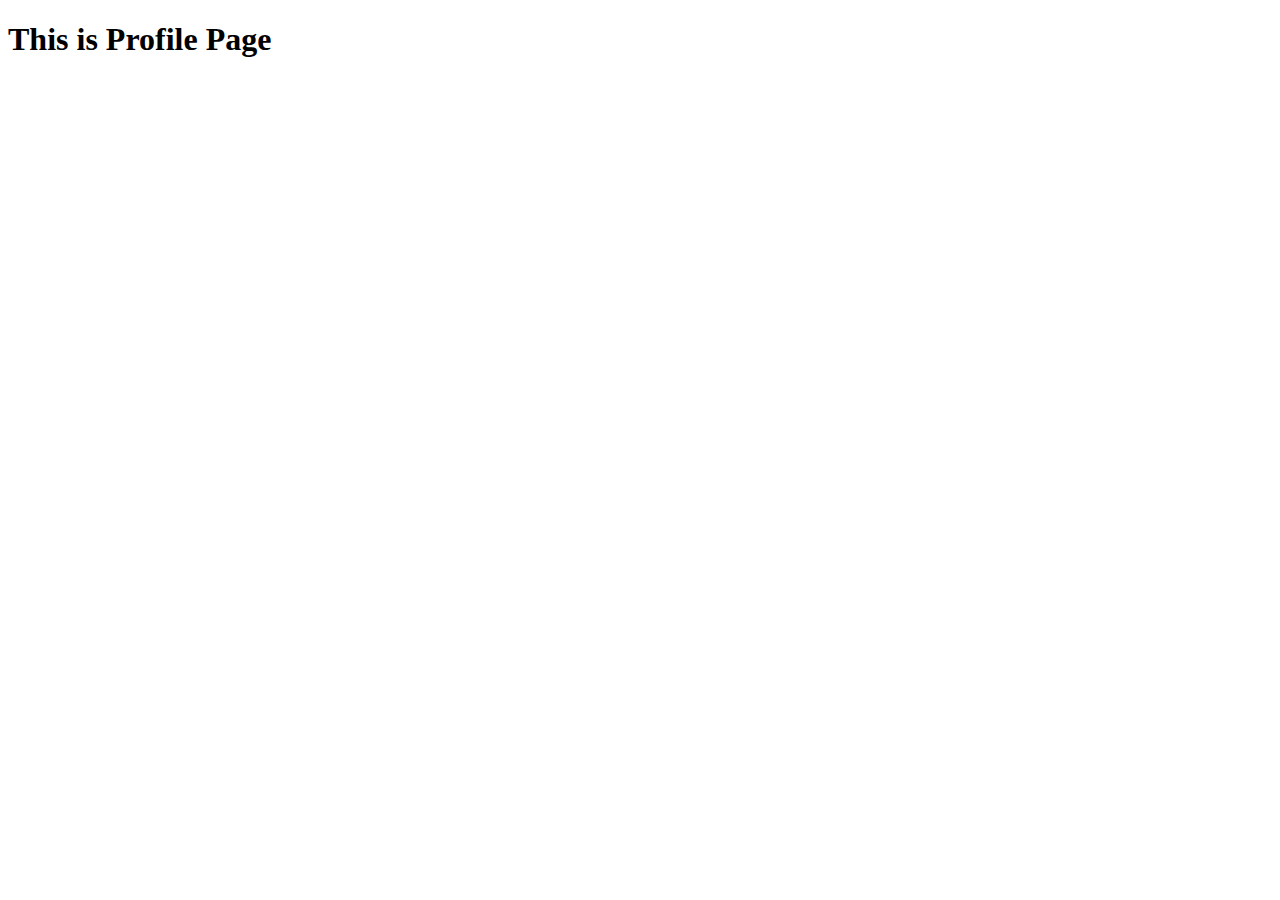
==== pages/profile.html @ 9c831efc "menambahkan profile page" ====
<!DOCTYPE html>
<html lang="en">
<head>
    <meta charset="UTF-8">
    <meta name="viewport" content="width=device-width, initial-scale=1.0">
    <title>Profile</title>
</head>
<body>
    <main>
        <h1>This is Profile Page</h1>
    </main>
</body>
</html>
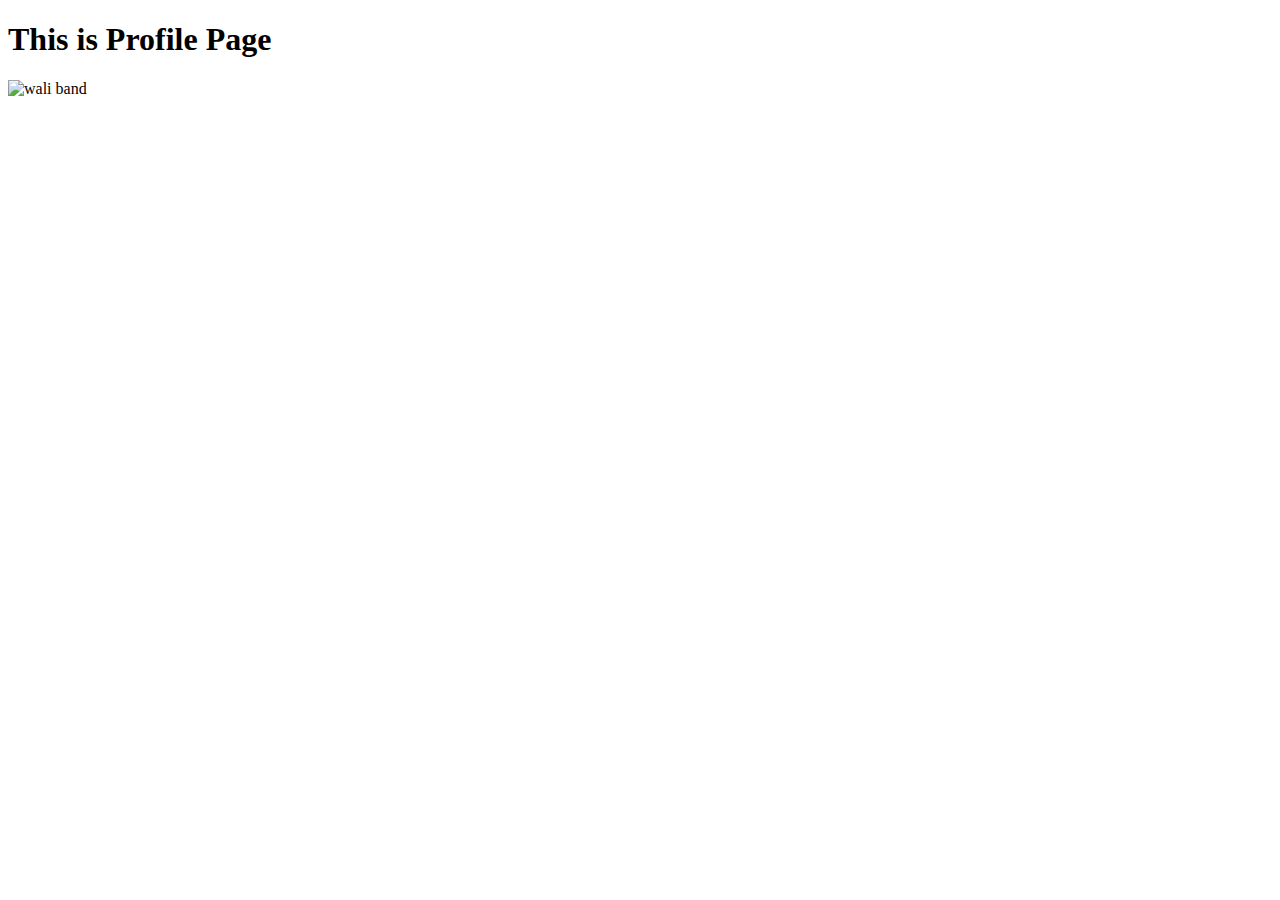
==== commit 9474e069: "add wali band picture" ====
--- a/pages/profile.html
+++ b/pages/profile.html
@@ -8,6 +8,8 @@
 <body>
     <main>
         <h1>This is Profile Page</h1>
+        <img src="https://static.promediateknologi.id/crop/0x0:0x0/0x0/webp/photo/jawapos/2023/03/IMG_20230324_140540.jpg"
+        alt="wali band"/>
     </main>
 </body>
 </html>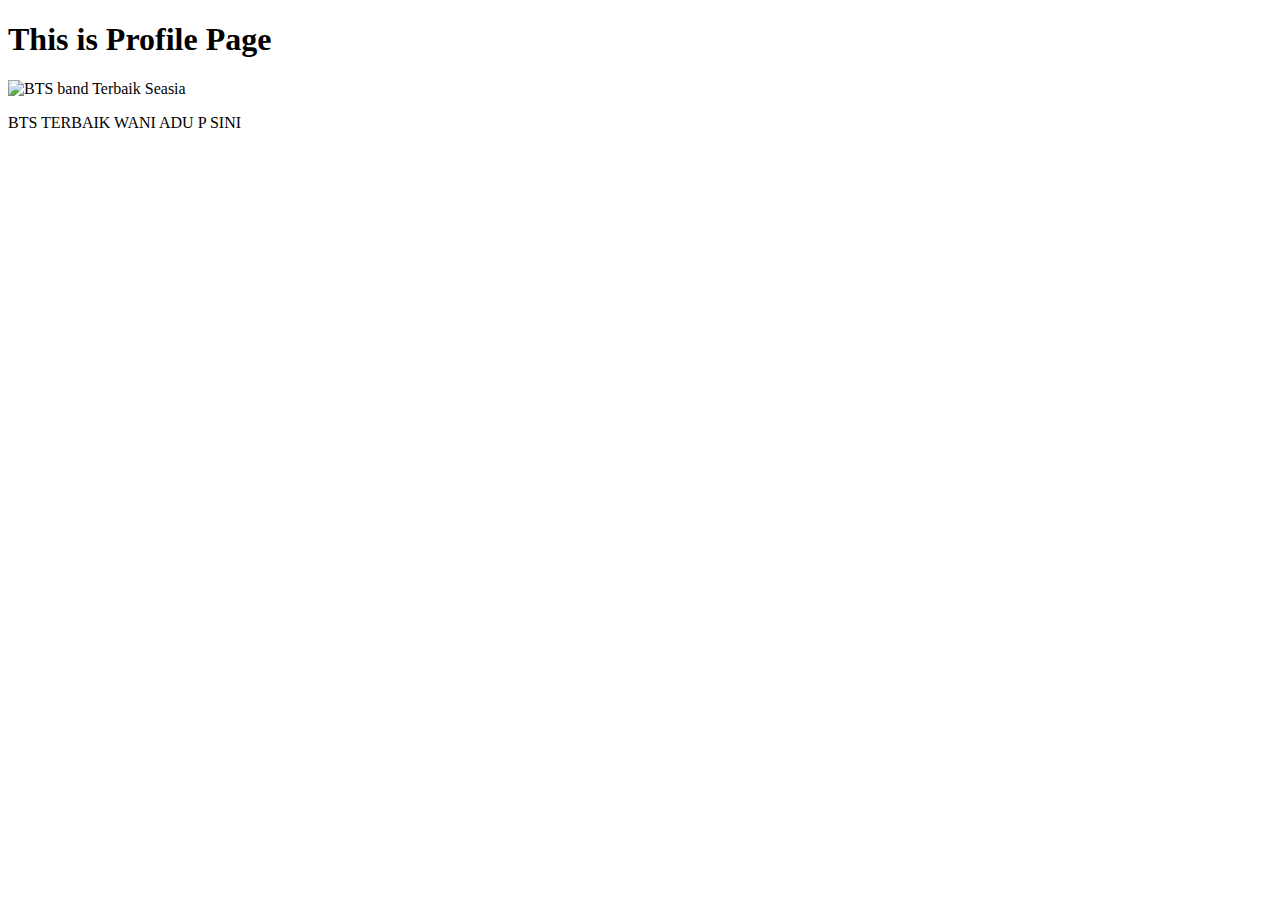
==== commit 3691ab15: "add BTS" ====
--- a/pages/profile.html
+++ b/pages/profile.html
@@ -8,8 +8,9 @@
 <body>
     <main>
         <h1>This is Profile Page</h1>
-        <img src="https://static.promediateknologi.id/crop/0x0:0x0/0x0/webp/photo/jawapos/2023/03/IMG_20230324_140540.jpg"
-        alt="wali band"/>
+        <img src="https://awsimages.detik.net.id/community/media/visual/2023/06/09/bts-festa-3_169.jpeg"
+        alt="BTS band Terbaik Seasia"/>
+        <p>BTS TERBAIK WANI ADU P SINI</p>
     </main>
 </body>
 </html>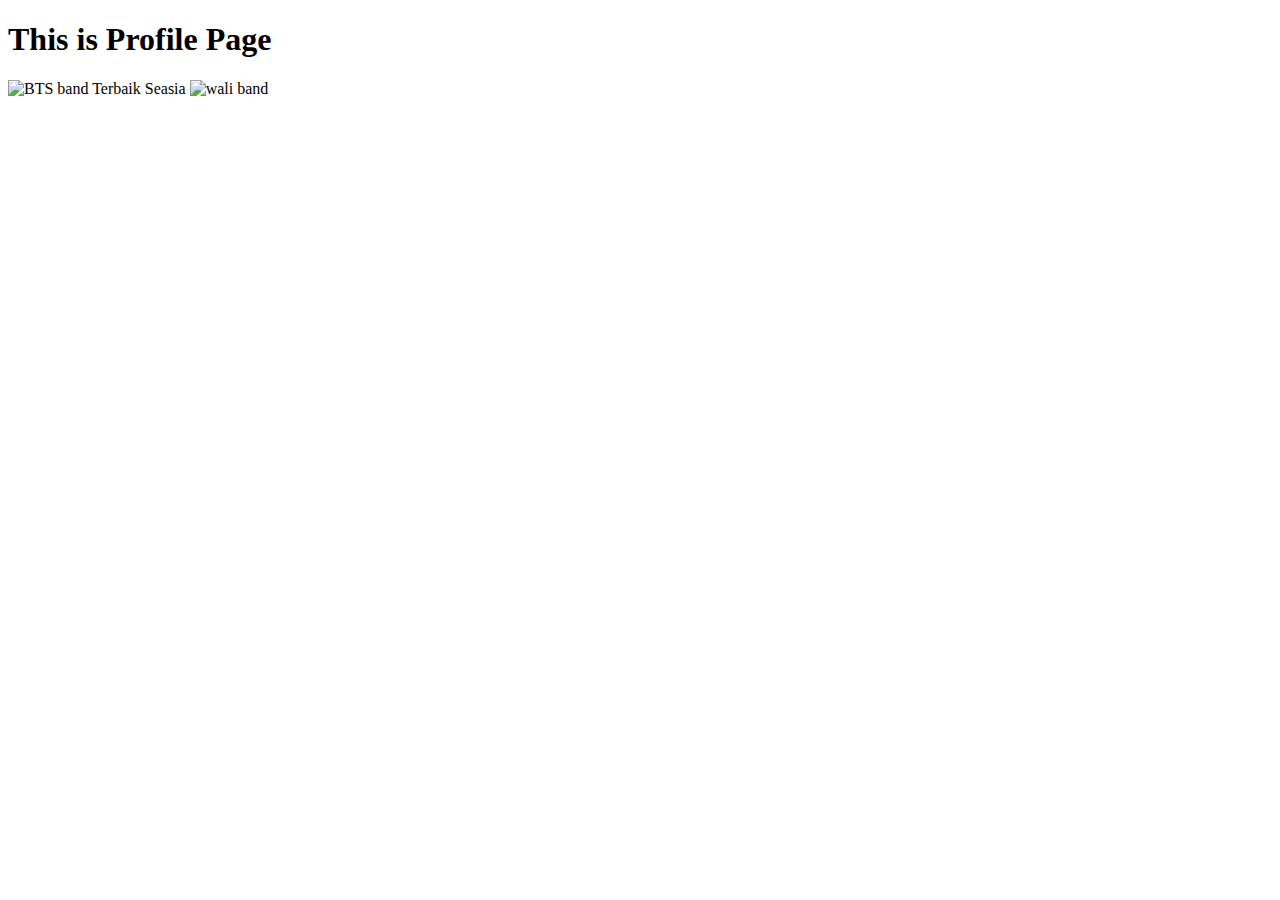
==== commit 21a939ad: "rebase igoy and arifin" ====
--- a/pages/profile.html
+++ b/pages/profile.html
@@ -10,7 +10,8 @@
         <h1>This is Profile Page</h1>
         <img src="https://awsimages.detik.net.id/community/media/visual/2023/06/09/bts-festa-3_169.jpeg"
         alt="BTS band Terbaik Seasia"/>
-        <p>BTS TERBAIK WANI ADU P SINI</p>
+        <img src="https://static.promediateknologi.id/crop/0x0:0x0/0x0/webp/photo/jawapos/2023/03/IMG_20230324_140540.jpg"
+        alt="wali band"/>
     </main>
 </body>
 </html>